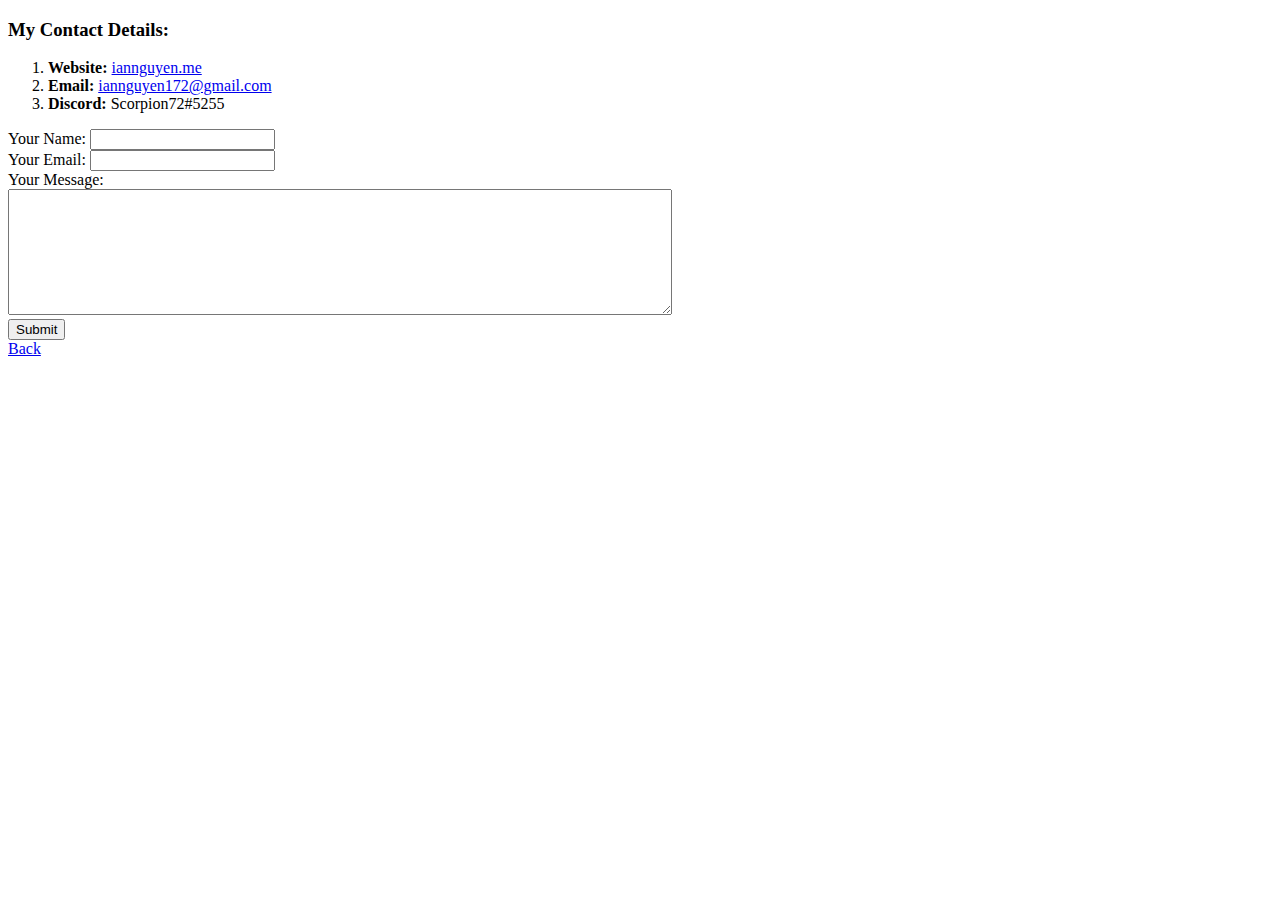
==== contact.html @ 53acef54 "Added initial cv test site" ====
<!DOCTYPE html>
<html lang="en" dir="ltr">
  <head>
    <meta charset="utf-8">
    <title>Contact Details</title>
  </head>
  <body>
    <h3>My Contact Details:</h3>
    <ol>
      <li><strong>Website: </strong><a href="http://www.iannguyen.me">iannguyen.me</a></li>
      <li><strong>Email: </strong> <a href="mailto:iannguyen172@gmail.com">iannguyen172@gmail.com</a></li>
      <li><strong>Discord: </strong> Scorpion72#5255</li>
    </ol>
  <form action="mailto:iannguyen172@gmail.com" method="post">
    <label>Your Name: </label><input type="text" name="yourName"><br>
    <label>Your Email: </label><input type="email" name="yourEmail"><br>
    <label>Your Message: </label><br>
    <textarea name="yourMessage" rows="8" cols="80"></textarea><br>
    <input type="submit" name="">
  </form>

    <a href="index.html">Back</a>
  </body>
</html>
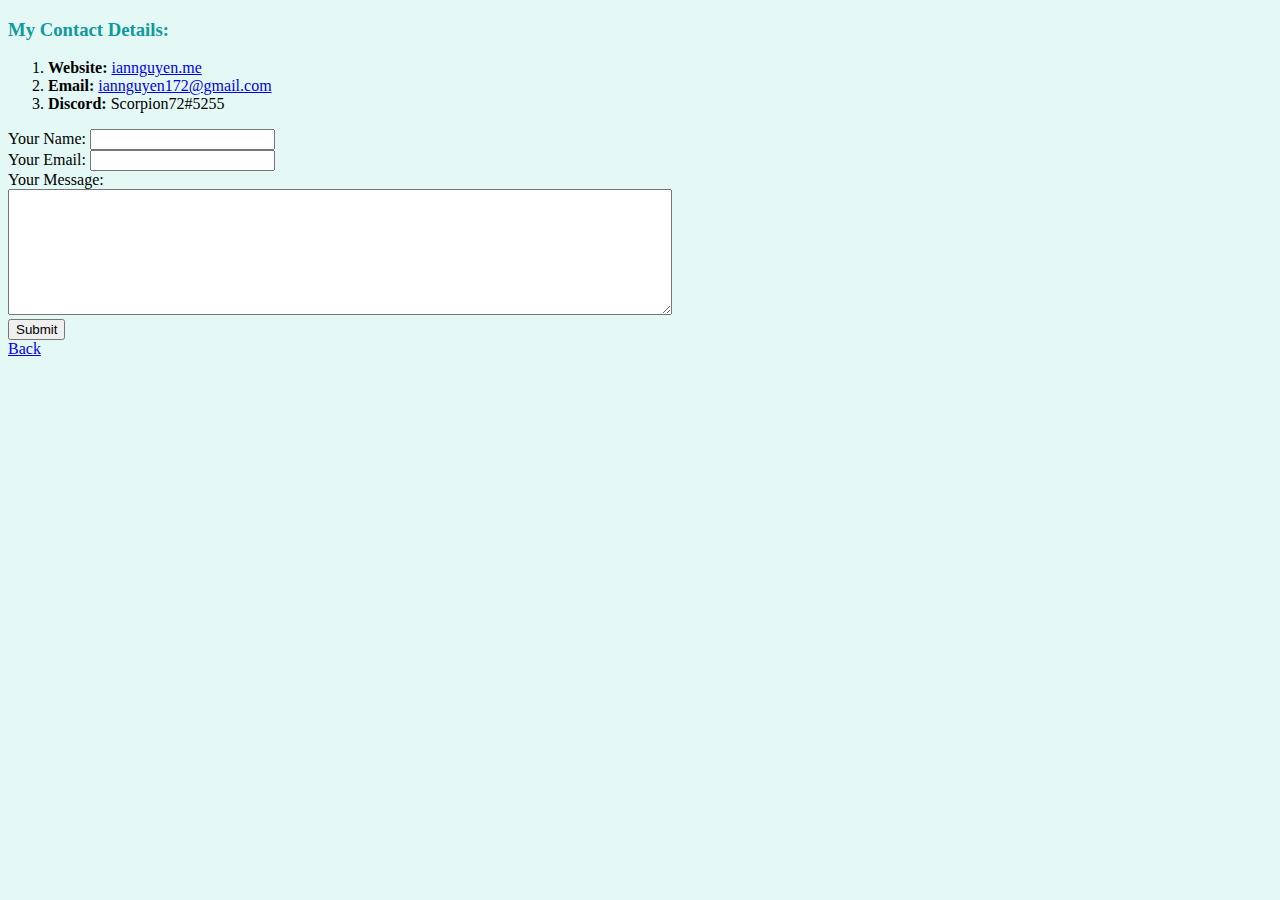
==== commit 296fc1b3: "updated files" ====
--- a/contact.html
+++ b/contact.html
@@ -3,6 +3,7 @@
   <head>
     <meta charset="utf-8">
     <title>Contact Details</title>
+    <link rel="stylesheet" href="css/styles.css">
   </head>
   <body>
     <h3>My Contact Details:</h3>
--- a/css/styles.css
+++ b/css/styles.css
@@ -0,0 +1,26 @@
+body{
+  background-color:#e4f9f5;
+}
+
+hr{
+  border-style: none;
+  height:0px;
+  width:5%;
+  border-color: #30e3ca;
+  border-width: 7px;
+  border-top-style: dotted;
+
+}
+
+h1{
+   color: #11999e;
+}
+
+h3{
+   color: #11999e;
+}
+
+#me{
+  border-radius: 100%;
+  height: 200px;
+}
